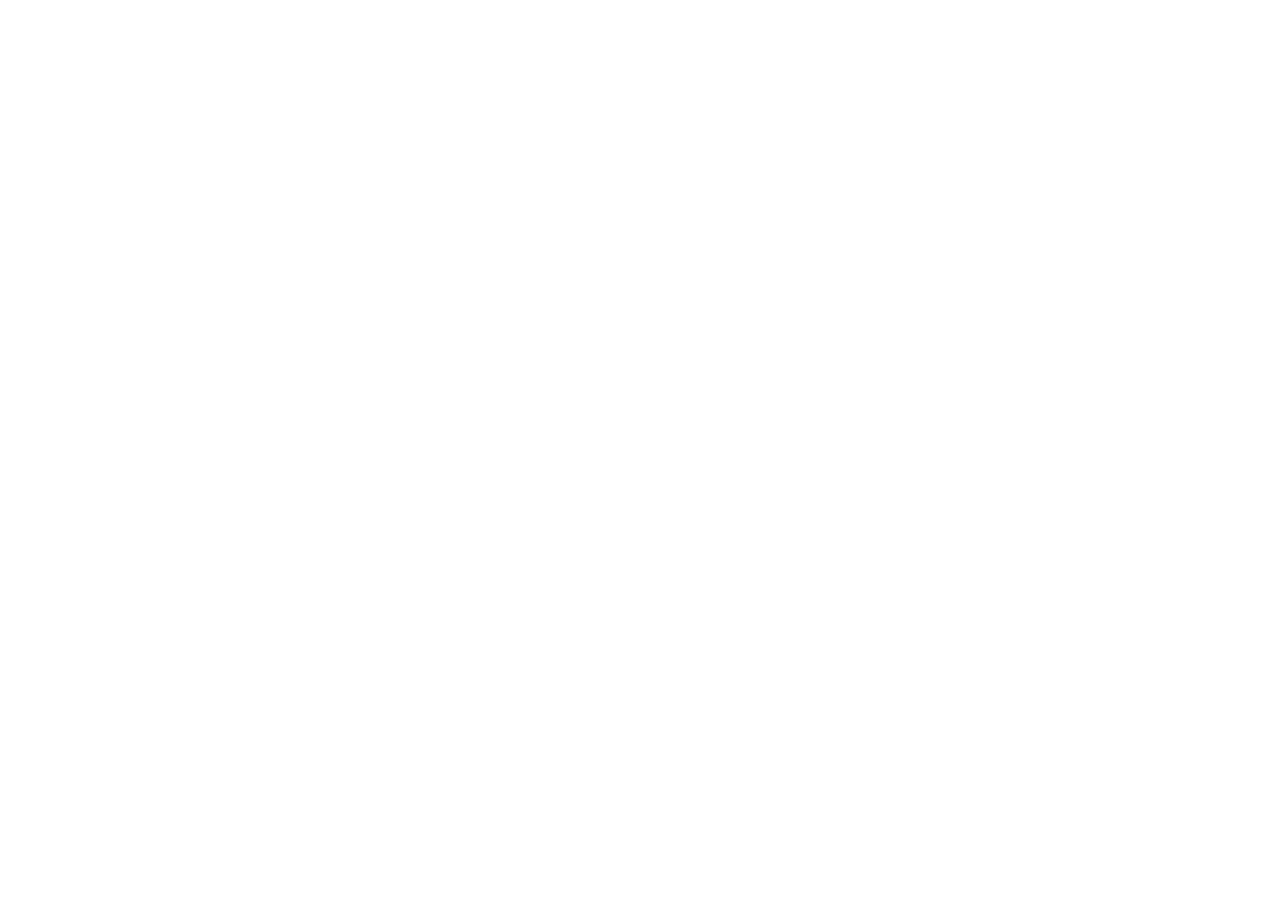
==== index.html @ 7641ff9b "Add files via upload" ====
<!DOCTYPE html>
<html>
  <head>
    <title>Simple Map</title>
    <meta name="viewport" content="initial-scale=1.0">
    <meta charset="utf-8">
    <style>
      /* Always set the map height explicitly to define the size of the div
       * element that contains the map. */
      #map {
        height: 50%;
	width: 50%;
      }
      /* Optional: Makes the sample page fill the window. */
      html, body {
        height: 100%;
        margin: 0px;
        padding: 0px;
      }
    </style>
  </head>
  <body>
    <div id="map"></div>
    <script>
      var map;
      function initMap() {
        map = new google.maps.Map(document.getElementById('map'), {
          center: {lat: -34.397, lng: 150.644},
          zoom: 8
        });
      }
    </script>
    <script src="https://maps.googleapis.com/maps/api/js?key=AIzaSyCTYysNSi-__NAMakQlwtW0Z3SQiPiq3oc&callback=initMap"
    async defer></script>
  </body>
</html>
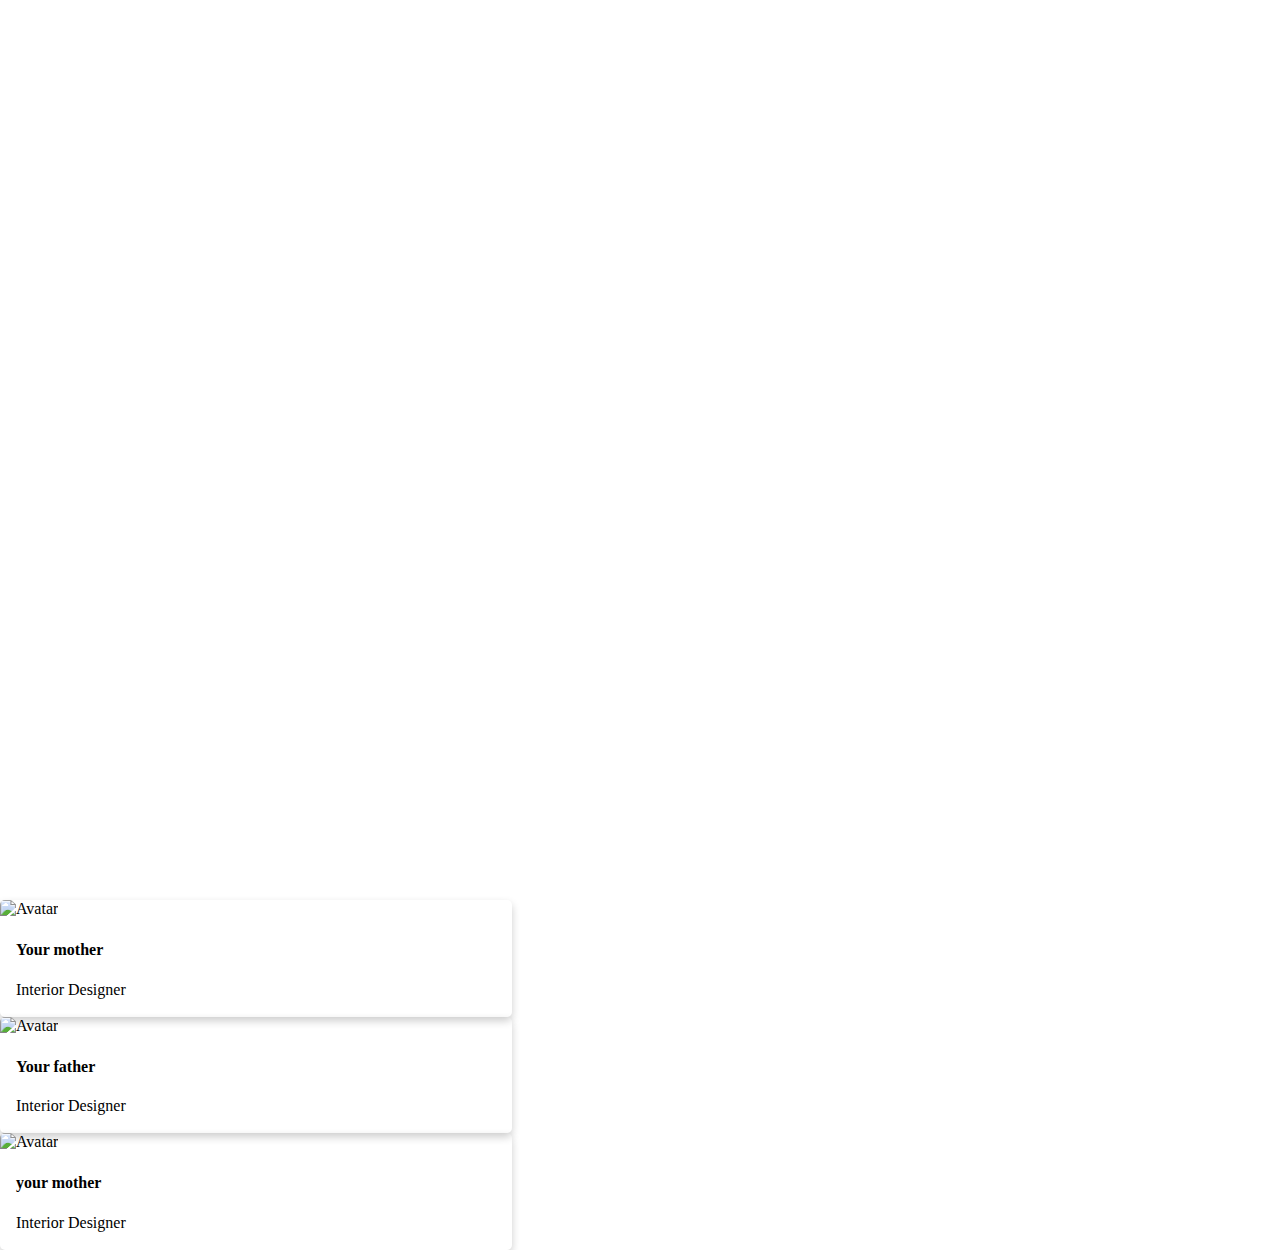
==== commit 3ef61b69: "Added firebase config" ====
--- a/index.html
+++ b/index.html
@@ -1,23 +1,29 @@
 <!DOCTYPE html>
 <html>
   <head>
-    <title>Simple Map</title>
+    <title>AniHub</title>
     <meta name="viewport" content="initial-scale=1.0">
     <meta charset="utf-8">
-    <style>
-      /* Always set the map height explicitly to define the size of the div
-       * element that contains the map. */
-      #map {
-        height: 50%;
-	width: 50%;
-      }
-      /* Optional: Makes the sample page fill the window. */
-      html, body {
-        height: 100%;
-        margin: 0px;
-        padding: 0px;
-      }
-    </style>
+    <link rel="stylesheet" href="style.css"/>
+    <!-- Firebase config starts here -->
+    <script src="https://www.gstatic.com/firebasejs/3.6.0/firebase.js"></script>
+    <script src="https://www.gstatic.com/firebasejs/3.5.2/firebase-app.js"></script>
+    <script src="https://www.gstatic.com/firebasejs/3.5.2/firebase-database.js"></script>
+    <script src="https://www.gstatic.com/firebasejs/3.5.2/firebase-storage.js"></script>
+    <script>
+      // Initialize Firebase
+      var config = {
+        apiKey: "AIzaSyB7S79WJurHLExtCUMBy7voNxDqrNVCxJY",
+        authDomain: "anihub-1478913923577.firebaseapp.com",
+        databaseURL: "https://anihub-1478913923577.firebaseio.com",
+        storageBucket: "anihub-1478913923577.appspot.com",
+        messagingSenderId: "620352439731"
+      };
+      firebase.initializeApp(config);
+    </script>
+    <!-- Firebase config ends here -->
+    <script src="http://code.jquery.com/jquery-1.11.0.min.js" type="text/javascript" charset="utf-8"></script>
+    <script type='text/javascript' src='script.js'></script>
   </head>
   <body>
     <div id="map"></div>
@@ -25,7 +31,7 @@
       var map;
       function initMap() {
         map = new google.maps.Map(document.getElementById('map'), {
-          center: {lat: -34.397, lng: 150.644},
+          center: {lat: 37.441883, lng: -122.143019},
           zoom: 8
         });
       }
@@ -33,4 +39,4 @@
     <script src="https://maps.googleapis.com/maps/api/js?key=AIzaSyCTYysNSi-__NAMakQlwtW0Z3SQiPiq3oc&callback=initMap"
     async defer></script>
   </body>
-</html>+</html>
--- a/style.css
+++ b/style.css
@@ -0,0 +1,32 @@
+.card {
+    box-shadow: 0 4px 8px 0 rgba(0,0,0,0.2);
+    transition: 0.3s;
+    width: 40%;
+    border-radius: 5px;
+}
+
+.card:hover {
+    box-shadow: 0 8px 16px 0 rgba(0,0,0,0.2);
+}
+
+img {
+    border-radius: 5px 5px 0 0;
+}
+
+.container {
+    padding: 2px 16px;
+}
+
+/* Always set the map height explicitly to define the size of the div
+       * element that contains the map. */
+      #map {
+        height: 100%;
+	width: 50%;
+	margin-left: 50%;
+      }
+      /* Optional: Makes the sample page fill the window. */
+      html, body {
+        height: 100%;
+	margin: 0;
+	padding: 0;
+      }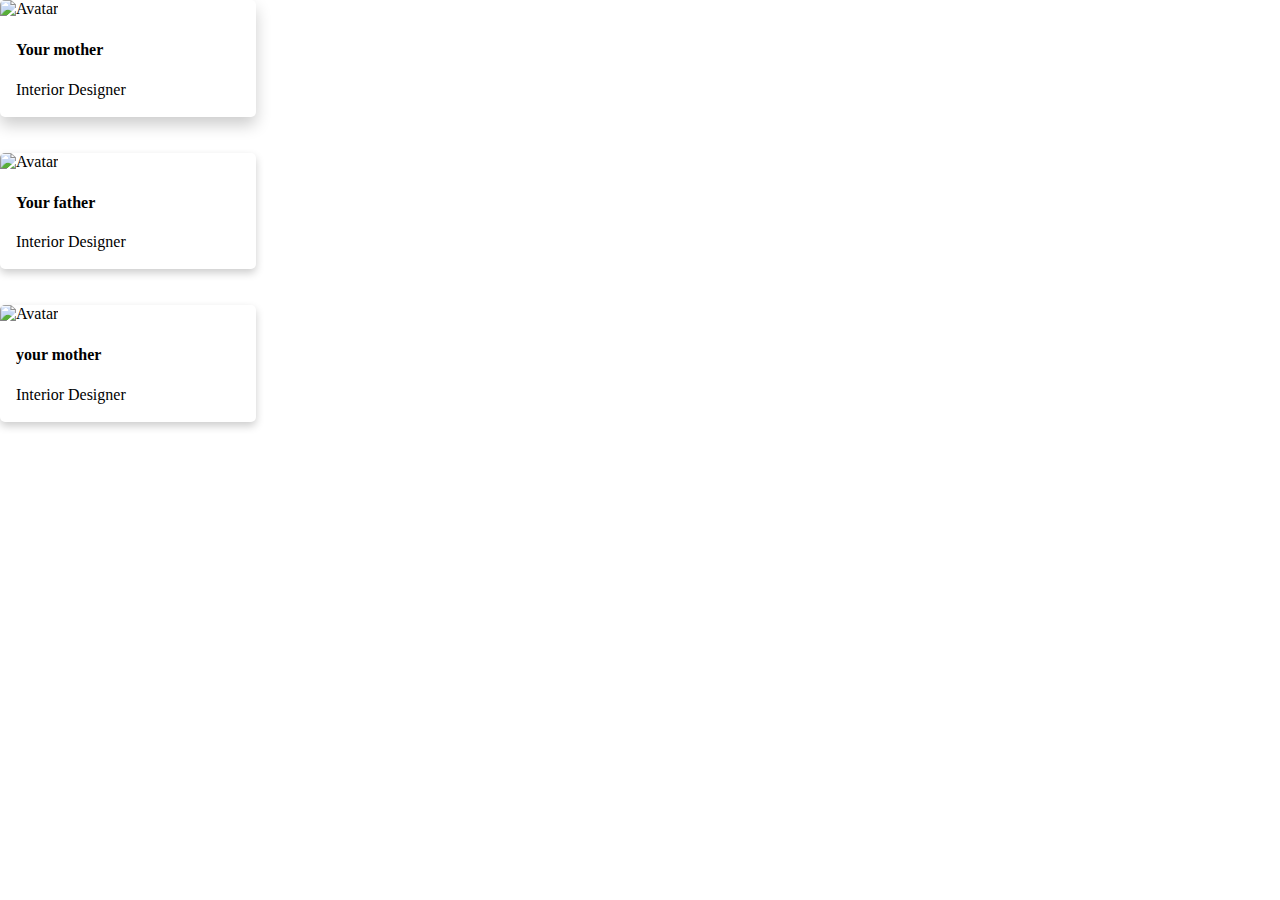
==== commit a9b42120: "Newer version" ====
--- a/index.html
+++ b/index.html
@@ -13,13 +13,13 @@
     <script>
       // Initialize Firebase
       var config = {
-        apiKey: "AIzaSyB7S79WJurHLExtCUMBy7voNxDqrNVCxJY",
-        authDomain: "anihub-1478913923577.firebaseapp.com",
-        databaseURL: "https://anihub-1478913923577.firebaseio.com",
-        storageBucket: "anihub-1478913923577.appspot.com",
-        messagingSenderId: "620352439731"
-      };
-      firebase.initializeApp(config);
+    apiKey: "AIzaSyByqwN-YucS3mxh6wvT16OQtQgUdXYkMKY",
+    authDomain: "anihub-9bd69.firebaseapp.com",
+    databaseURL: "https://anihub-9bd69.firebaseio.com",
+    storageBucket: "anihub-9bd69.appspot.com",
+    messagingSenderId: "310447663988"
+  };
+  firebase.initializeApp(config);
     </script>
     <!-- Firebase config ends here -->
     <script src="http://code.jquery.com/jquery-1.11.0.min.js" type="text/javascript" charset="utf-8"></script>
--- a/style.css
+++ b/style.css
@@ -1,7 +1,7 @@
 .card {
     box-shadow: 0 4px 8px 0 rgba(0,0,0,0.2);
     transition: 0.3s;
-    width: 40%;
+    width: 20%;
     border-radius: 5px;
 }
 
@@ -19,14 +19,14 @@
 
 /* Always set the map height explicitly to define the size of the div
        * element that contains the map. */
-      #map {
-        height: 100%;
-	width: 50%;
-	margin-left: 50%;
-      }
-      /* Optional: Makes the sample page fill the window. */
-      html, body {
-        height: 100%;
-	margin: 0;
-	padding: 0;
-      }+#map {
+    height: 100%;
+    width: 50%;
+    float: right;
+}
+/* Optional: Makes the sample page fill the window. */
+html, body {
+    height: 100%;
+    margin: 0;
+    padding: 0;
+}
